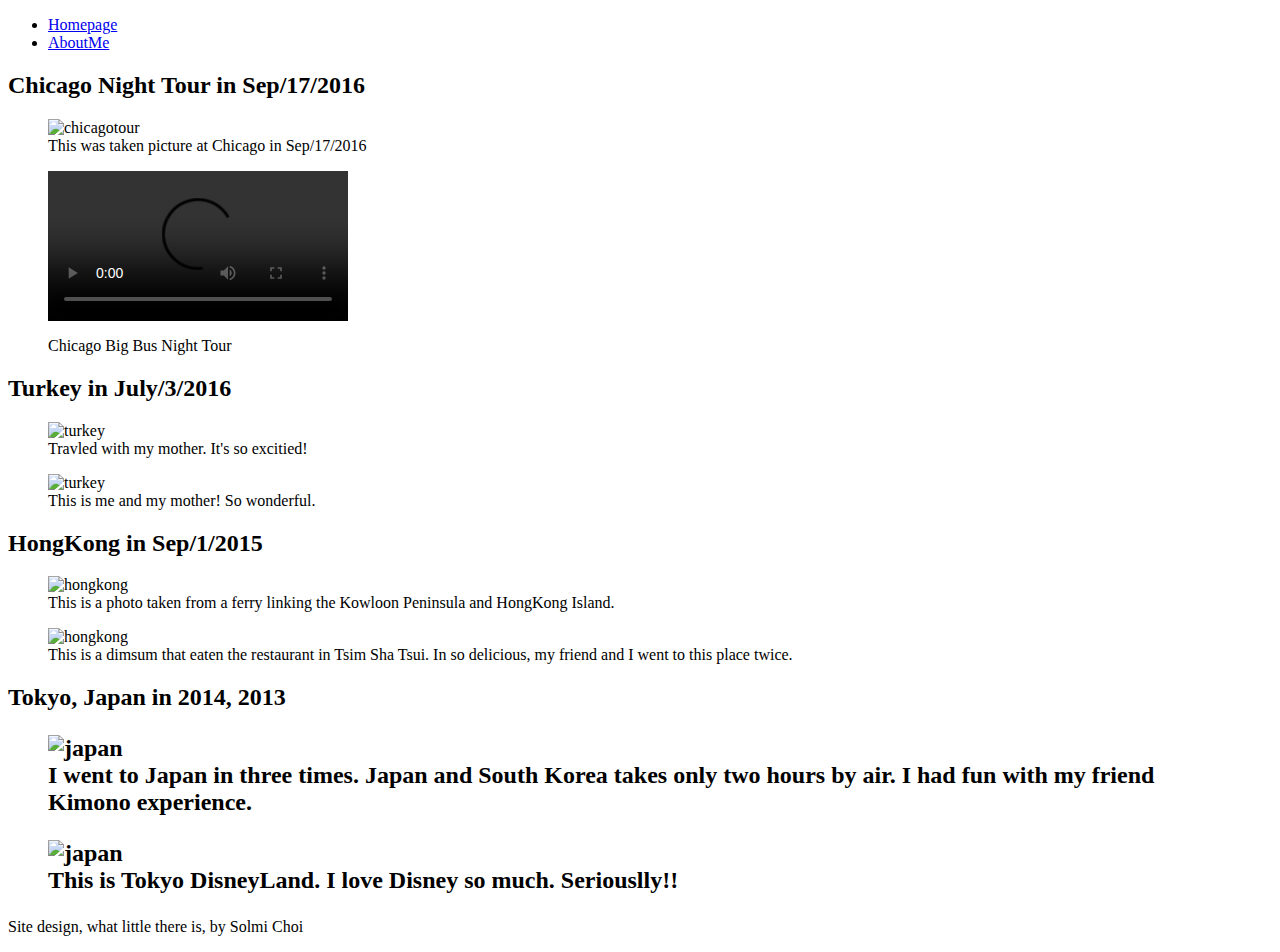
==== project1/travel/index.html @ 14239bdc "added missing article" ====
<!DOCTYPE html>
<html lang="en">
  <head>
    <title>My Travle</title>
    <meta charset="utf-8" />
    <meta name="viewport" content="width=device-width,initial-scale=1.0,shrink-to-fit=no" />
    <style>
      img, video{
        display: block;
        max-width: 100%;
      }
    </style>
  </head>

  <body>
    <header>
      <nav class="navbar">
        <ul>
          <li>
            <a href="../index.html">Homepage</a>
          </li>
          <li>
            <a href="../aboutMe/index.html">AboutMe</a>
          </li>
        </ul>
      </nav>
    </header>
    
    <main>
      <article class="chicagotour">
        <h2>Chicago Night Tour in Sep/17/2016</h2>
        <figure>
          <img src="image/chicago_city_sep_17_2016.jpg" alt="chicagotour">
          <figcaption>This was taken picture at Chicago in Sep/17/2016<figcation>
        </figure>
        <figure class="video">
          <video controls="controls">
            <source src="video/buckingham_fountain.mp4" type="video/mp4" /> 
            <p>
              Download the Video in
              <a href="video/buckingham_fountain.mp4">MPEG</a> format.
            </p>
          </video>
          <figcaption>
            <p>Chicago Big Bus Night Tour</p>
          </figcation>
        </figure>
      </article>
      <article class="turkey">
        <h2>Turkey in July/3/2016</h2>
        <figure>
          <img src="image/cappadonia_turkey.jpg" alt="turkey">
          <figcaption>
            Travled with my mother. It's so excitied!
          </figcaption>
        </figure>
        <figure>
          <img src="image/turkey_july_2016.jpg" alt="turkey">
          <figcaption>
            This is me and my mother! So wonderful.
          </figcaption>
        </figure>
      </article>
      <article>
        <h2>HongKong in Sep/1/2015</h2>
        <figure>
          <img src="image/nightview_hongkong_sep_2015.jpg" alt="hongkong" >
          <figcaption>
            This is a photo taken from a ferry linking the Kowloon Peninsula and HongKong Island.
          </figcaption>
        </figure>
        <figure>
          <img src="image/dimsum_hongkong_sep_2015.jpg" alt="hongkong" >
          <figcaption>
            This is a dimsum that eaten the restaurant in Tsim Sha Tsui.
            In so delicious, my friend and I went to this place twice.
          </figcaption>
        </figure>
      </article>
      <article>
        <h2>Tokyo, Japan in 2014, 2013<h2>
        <figure>
          <img src="image/tokyo_kimono_dec_2014.jpg" alt="japan" >
          <figcaption>
            I went to Japan in three times.
            Japan and South Korea takes only two hours by air.
            I had fun with my friend Kimono experience.
          </figcaption>
        </figure>
        <figure>
          <img src=image/tokyo_disney_oct_2013.jpg" alt="japan" >
          <figcaption>
            This is Tokyo DisneyLand.
            I love Disney so much. Seriouslly!!
          </figcaption>
        </figure>
      </article>
    </main>
    <footer>
      <p>Site design, what little there is, by Solmi Choi</p>
    </footer>
  </body>
</html>
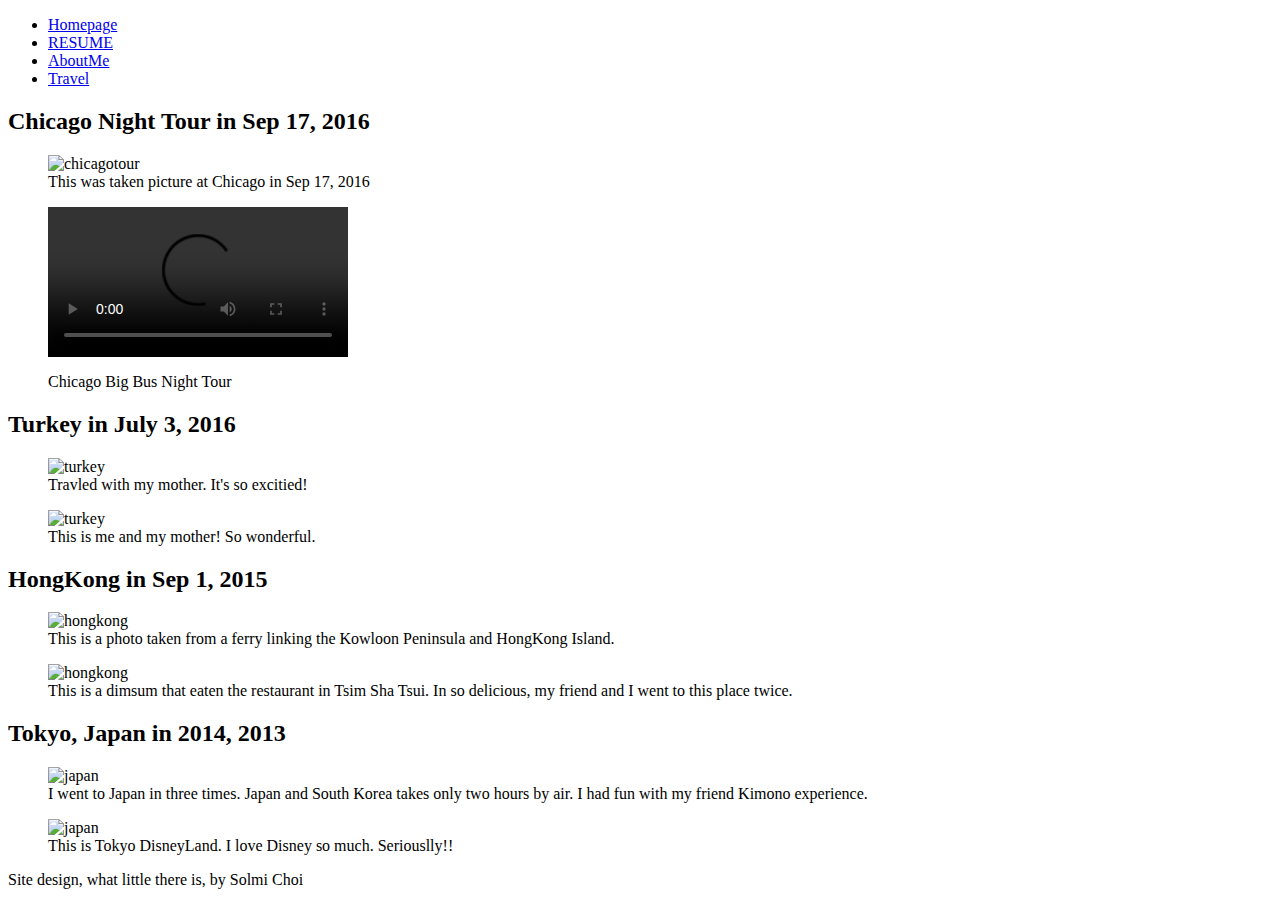
==== commit fa5c1338: "I don't know...." ====
--- a/project1/travel/index.html
+++ b/project1/travel/index.html
@@ -20,21 +20,29 @@
             <a href="../index.html">Homepage</a>
           </li>
           <li>
+            <a href="../resume/index.html">RESUME</a>
+          </li>
+          <li>
             <a href="../aboutMe/index.html">AboutMe</a>
+          </li>
+          <li>
+            <a href="../travel/index.html">Travel</a>
           </li>
         </ul>
       </nav>
     </header>
     
     <main>
-      <article class="chicagotour">
-        <h2>Chicago Night Tour in Sep/17/2016</h2>
+      <article class="chicagotour" >
+        <h2>Chicago Night Tour in Sep 17, 2016</h2>
         <figure>
-          <img src="image/chicago_city_sep_17_2016.jpg" alt="chicagotour">
-          <figcaption>This was taken picture at Chicago in Sep/17/2016<figcation>
+          <img src="image/chicago_city_sep_17_2016.jpg" alt="chicagotour" />
+          <figcaption>
+            This was taken picture at Chicago in Sep 17, 2016
+          </figcation>
         </figure>
-        <figure class="video">
-          <video controls="controls">
+        <figure class="video" >
+          <video controls="controls" >
             <source src="video/buckingham_fountain.mp4" type="video/mp4" /> 
             <p>
               Download the Video in
@@ -46,41 +54,44 @@
           </figcation>
         </figure>
       </article>
-      <article class="turkey">
-        <h2>Turkey in July/3/2016</h2>
+
+      <article class="turkey" >
+        <h2>Turkey in July 3, 2016</h2>
         <figure>
-          <img src="image/cappadonia_turkey.jpg" alt="turkey">
+          <img src="image/cappadonia_turkey.jpg" alt="turkey" />
           <figcaption>
             Travled with my mother. It's so excitied!
           </figcaption>
         </figure>
         <figure>
-          <img src="image/turkey_july_2016.jpg" alt="turkey">
+          <img src="image/turkey_july_2016.jpg" alt="turkey" />
           <figcaption>
             This is me and my mother! So wonderful.
           </figcaption>
         </figure>
       </article>
-      <article>
-        <h2>HongKong in Sep/1/2015</h2>
+
+      <article class="hongkong" >
+        <h2>HongKong in Sep 1, 2015</h2>
         <figure>
-          <img src="image/nightview_hongkong_sep_2015.jpg" alt="hongkong" >
+          <img src="image/nightview_hongkong_sep_2015.jpg" alt="hongkong" />
           <figcaption>
             This is a photo taken from a ferry linking the Kowloon Peninsula and HongKong Island.
           </figcaption>
         </figure>
         <figure>
-          <img src="image/dimsum_hongkong_sep_2015.jpg" alt="hongkong" >
+          <img src="image/dimsum_hongkong_sep_2015.jpg" alt="hongkong" />
           <figcaption>
             This is a dimsum that eaten the restaurant in Tsim Sha Tsui.
             In so delicious, my friend and I went to this place twice.
           </figcaption>
         </figure>
       </article>
-      <article>
-        <h2>Tokyo, Japan in 2014, 2013<h2>
+
+      <article class="japan" >
+        <h2>Tokyo, Japan in 2014, 2013</h2>
         <figure>
-          <img src="image/tokyo_kimono_dec_2014.jpg" alt="japan" >
+          <img src="image/tokyo_kimono_dec_2014.jpg" alt="japan" />
           <figcaption>
             I went to Japan in three times.
             Japan and South Korea takes only two hours by air.
@@ -88,13 +99,14 @@
           </figcaption>
         </figure>
         <figure>
-          <img src=image/tokyo_disney_oct_2013.jpg" alt="japan" >
+          <img src="image/tokyo_disney_oct_2013.jpg" alt="japan" />
           <figcaption>
             This is Tokyo DisneyLand.
             I love Disney so much. Seriouslly!!
           </figcaption>
         </figure>
       </article>
+      
     </main>
     <footer>
       <p>Site design, what little there is, by Solmi Choi</p>
